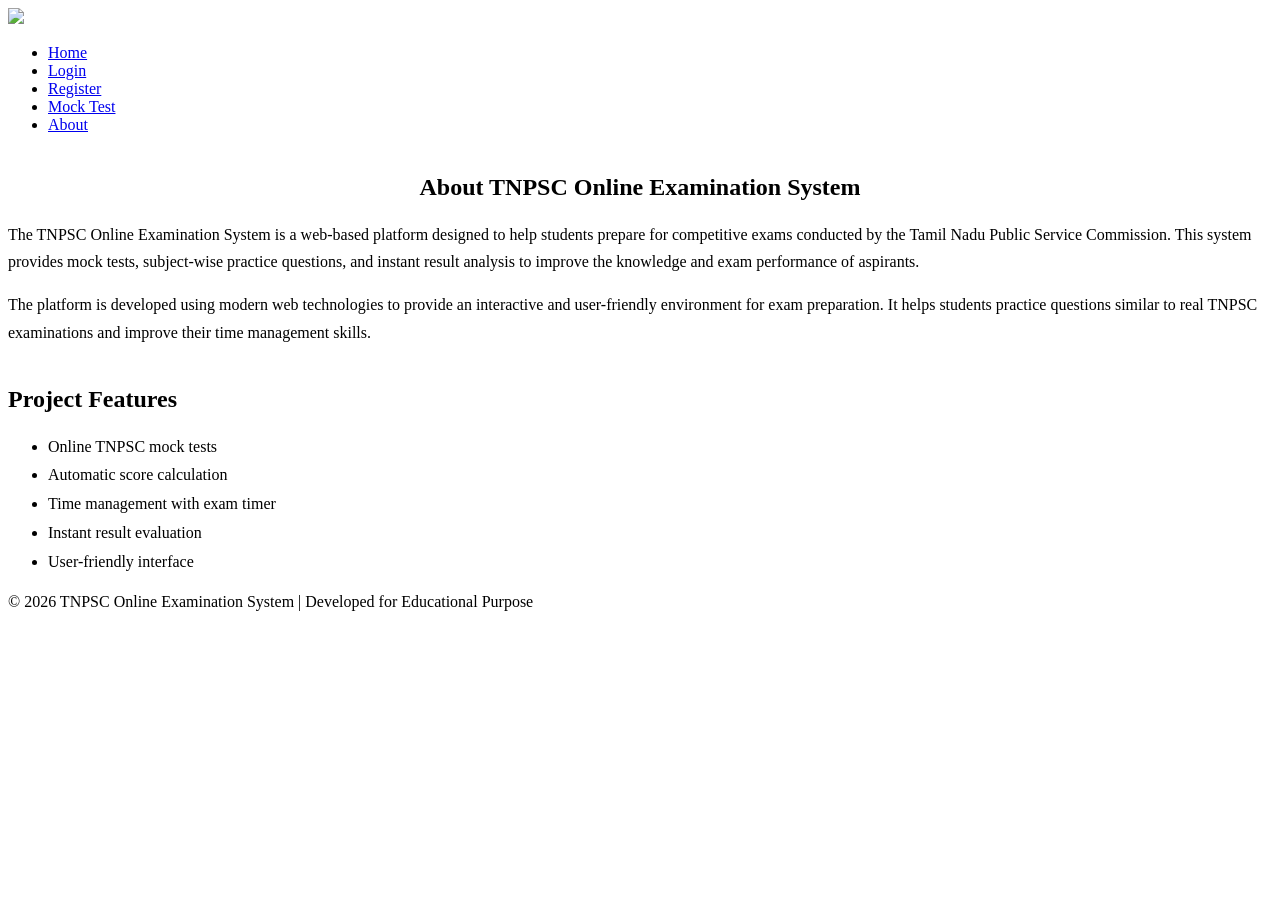
==== about.html @ 808fa3f2 "new about commit" ====
<!DOCTYPE html>
<html lang="en">

<head>

<meta charset="UTF-8">
<meta name="viewport" content="width=device-width, initial-scale=1.0">

<title>About | TNPSC Online Examination System</title>

<link rel="stylesheet" href="css/style.css">

</head>

<body>

<header>

<div class="container">

<nav>

<img src="images/logo.png" width="120">

<ul>
<li><a href="index.html">Home</a></li>
<li><a href="login.html">Login</a></li>
<li><a href="register.html">Register</a></li>
<li><a href="exam.html">Mock Test</a></li>
<li><a href="about.html">About</a></li>
</ul>

</nav>

</div>

</header>

<section class="container">

<h1 style="text-align:center;margin-top:40px;">
About TNPSC Online Examination System
</h1>

<p style="margin-top:20px;line-height:1.7;">

The TNPSC Online Examination System is a web-based platform designed to help students prepare for competitive exams conducted by the Tamil Nadu Public Service Commission. This system provides mock tests, subject-wise practice questions, and instant result analysis to improve the knowledge and exam performance of aspirants.

</p>

<p style="line-height:1.7;">

The platform is developed using modern web technologies to provide an interactive and user-friendly environment for exam preparation. It helps students practice questions similar to real TNPSC examinations and improve their time management skills.

</p>

</section>

<section class="container">

<h2 style="margin-top:40px;">Project Features</h2>

<ul style="line-height:1.8;">

<li>Online TNPSC mock tests</li>
<li>Automatic score calculation</li>
<li>Time management with exam timer</li>
<li>Instant result evaluation</li>
<li>User-friendly interface</li>

</ul>

</section>
<footer>

<p>
© 2026 TNPSC Online Examination System | Developed for Educational Purpose
</p>

</footer>
</body>
</html>
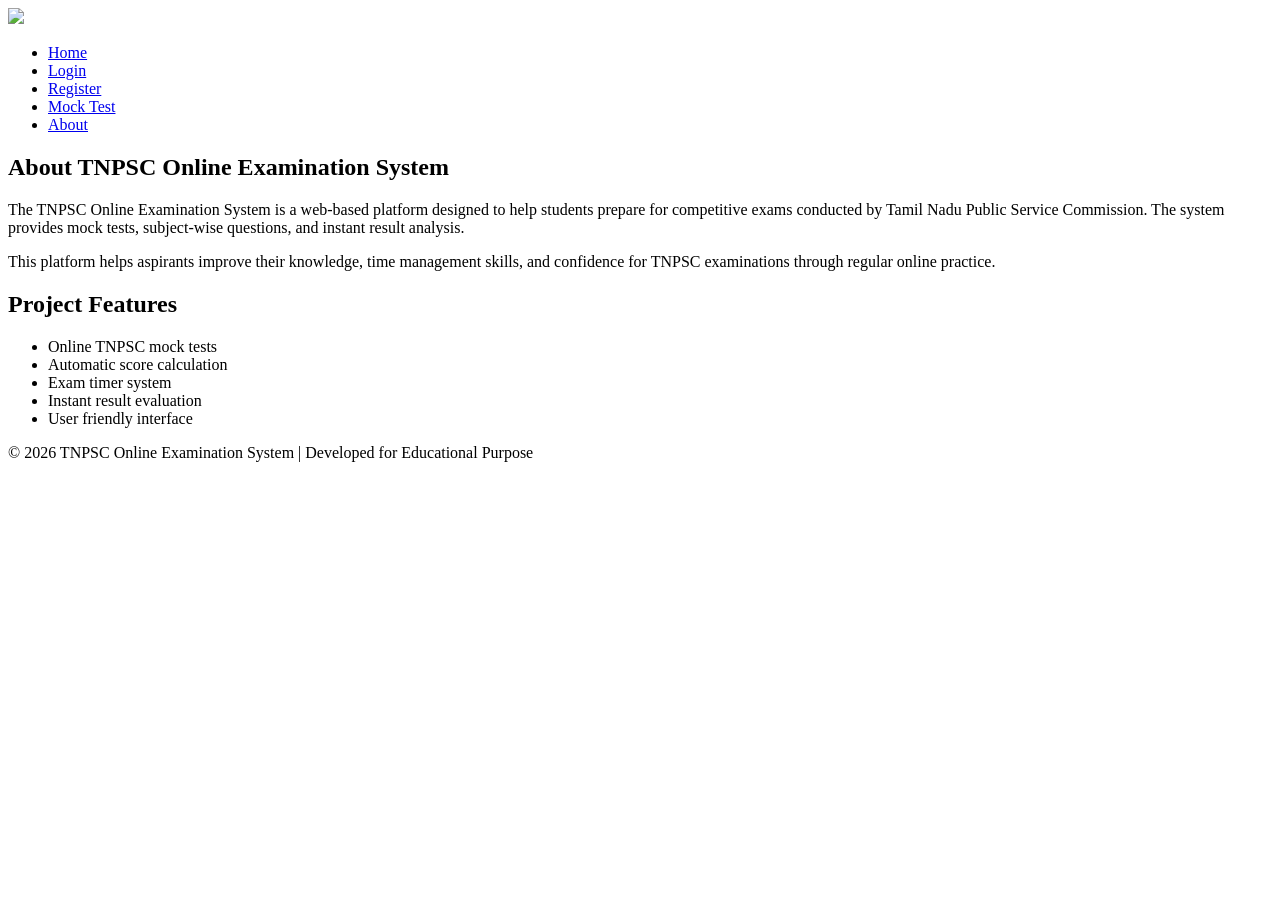
==== commit 8c602d2b: "about modifying commit" ====
--- a/about.html
+++ b/about.html
@@ -6,8 +6,7 @@
 <meta charset="UTF-8">
 <meta name="viewport" content="width=device-width, initial-scale=1.0">
 
-<title>About | TNPSC Online Examination System</title>
-
+<title>About TNPSC Online Examination System</title>
 <link rel="stylesheet" href="css/style.css">
 
 </head>
@@ -20,7 +19,7 @@
 
 <nav>
 
-<img src="images/logo.png" width="120">
+<img src="images/logo/about.png" width="120">
 
 <ul>
 <li><a href="index.html">Home</a></li>
@@ -36,39 +35,35 @@
 
 </header>
 
-<section class="container">
+<section class="about-section">
 
-<h1 style="text-align:center;margin-top:40px;">
+<h1 class="about-title">
 About TNPSC Online Examination System
 </h1>
 
-<p style="margin-top:20px;line-height:1.7;">
-
-The TNPSC Online Examination System is a web-based platform designed to help students prepare for competitive exams conducted by the Tamil Nadu Public Service Commission. This system provides mock tests, subject-wise practice questions, and instant result analysis to improve the knowledge and exam performance of aspirants.
-
+<p class="about-text">
+The TNPSC Online Examination System is a web-based platform designed to help students prepare for competitive exams conducted by Tamil Nadu Public Service Commission. The system provides mock tests, subject-wise questions, and instant result analysis.
 </p>
 
-<p style="line-height:1.7;">
-
-The platform is developed using modern web technologies to provide an interactive and user-friendly environment for exam preparation. It helps students practice questions similar to real TNPSC examinations and improve their time management skills.
-
+<p class="about-text">
+This platform helps aspirants improve their knowledge, time management skills, and confidence for TNPSC examinations through regular online practice.
 </p>
 
-</section>
+<div class="features-box">
 
-<section class="container">
+<h2>Project Features</h2>
 
-<h2 style="margin-top:40px;">Project Features</h2>
-
-<ul style="line-height:1.8;">
+<ul class="features-list">
 
 <li>Online TNPSC mock tests</li>
 <li>Automatic score calculation</li>
-<li>Time management with exam timer</li>
+<li>Exam timer system</li>
 <li>Instant result evaluation</li>
-<li>User-friendly interface</li>
+<li>User friendly interface</li>
 
 </ul>
+
+</div>
 
 </section>
 <footer>
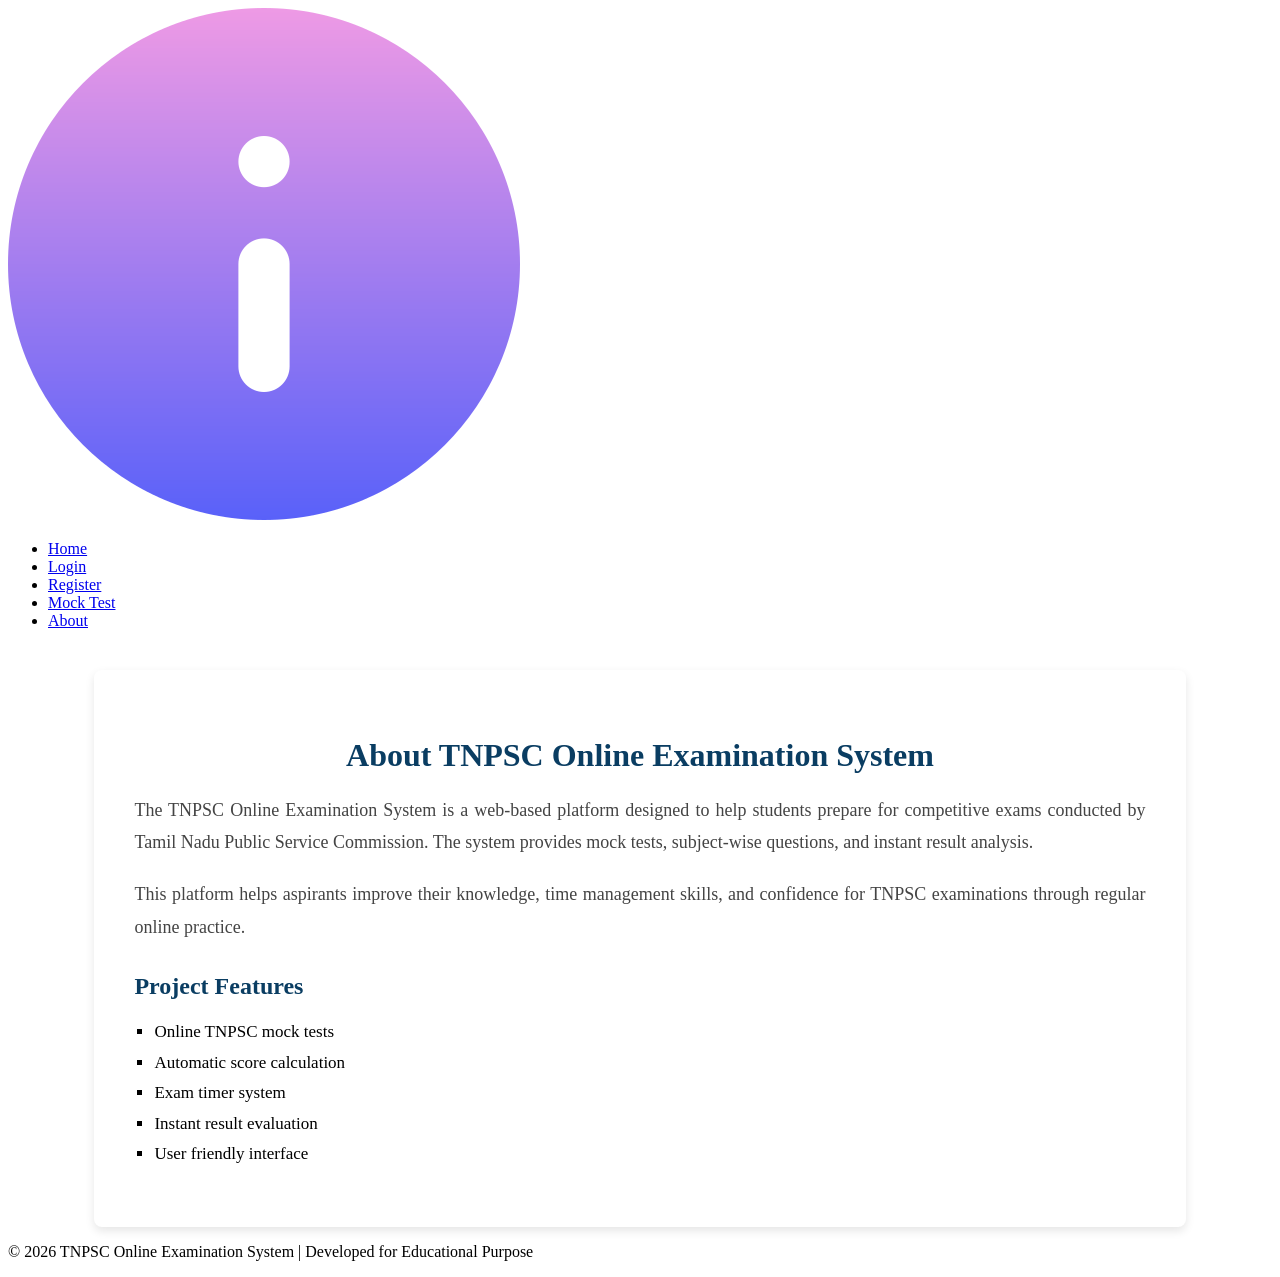
==== commit ed290da6: "change 5" ====
--- a/about.html
+++ b/about.html
@@ -8,7 +8,70 @@
 
 <title>About TNPSC Online Examination System</title>
 <link rel="stylesheet" href="css/style.css">
+<style>
+/* ABOUT PAGE */
+.about-section{
+width:80%;
+margin:auto;
+margin-top:40px;
+background:white;
+padding:40px;
+border-radius:8px;
+box-shadow:0 4px 10px rgba(0,0,0,0.1);
+}
 
+.about-title{
+text-align:center;
+color:#0a3d62;
+margin-bottom:20px;
+font-size:32px;
+}
+
+.about-text{
+font-size:18px;
+line-height:1.8;
+color:#444;
+margin-bottom:20px;
+text-align:justify;
+}
+
+/* FEATURES SECTION */
+
+.features-box{
+margin-top:30px;
+}
+
+.features-box h2{
+color:#0a3d62;
+margin-bottom:15px;
+}
+
+.features-list{
+list-style:square;
+padding-left:20px;
+line-height:1.8;
+font-size:17px;
+}
+
+/* RESPONSIVE DESIGN */
+
+@media(max-width:768px){
+
+.about-section{
+width:95%;
+padding:20px;
+}
+
+.about-title{
+font-size:24px;
+}
+
+.about-text{
+font-size:16px;
+}
+
+}
+</style>
 </head>
 
 <body>
@@ -19,8 +82,7 @@
 
 <nav>
 
-<img src="images/logo/about.png" width="120">
-
+<img src="images\icons\about.png" alt="TNPSC Logo">
 <ul>
 <li><a href="index.html">Home</a></li>
 <li><a href="login.html">Login</a></li>
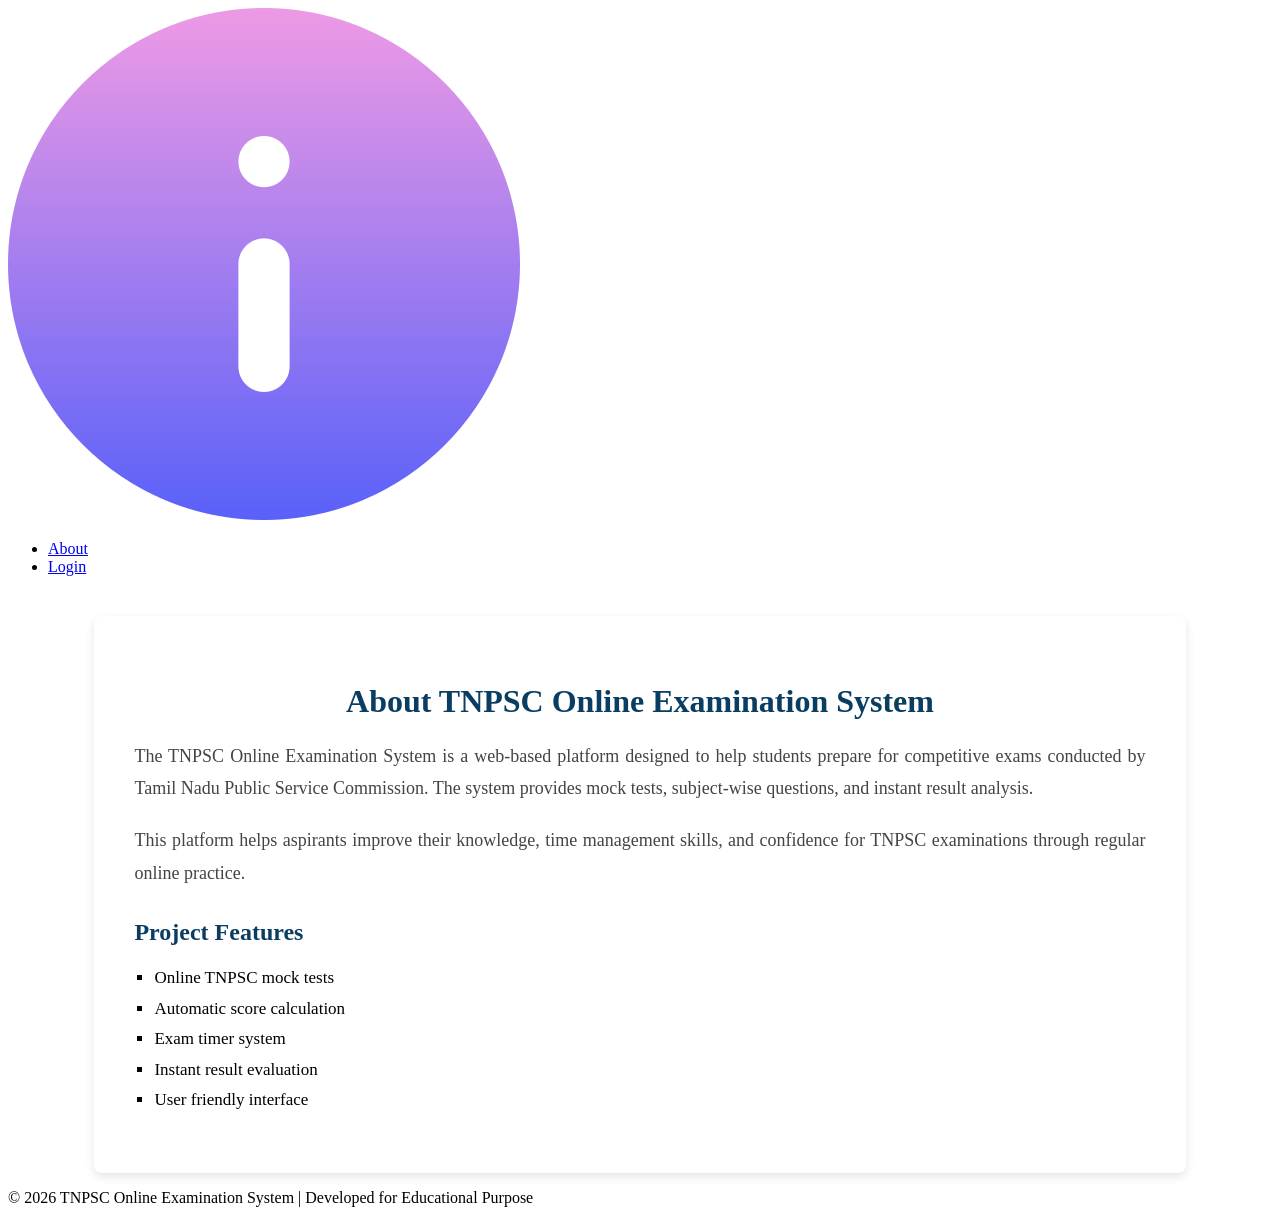
==== commit f39cae52: "changes 7" ====
--- a/about.html
+++ b/about.html
@@ -84,11 +84,8 @@
 
 <img src="images\icons\about.png" alt="TNPSC Logo">
 <ul>
-<li><a href="index.html">Home</a></li>
+<li><a href="about.html">About</a></li>   
 <li><a href="login.html">Login</a></li>
-<li><a href="register.html">Register</a></li>
-<li><a href="exam.html">Mock Test</a></li>
-<li><a href="about.html">About</a></li>
 </ul>
 
 </nav>
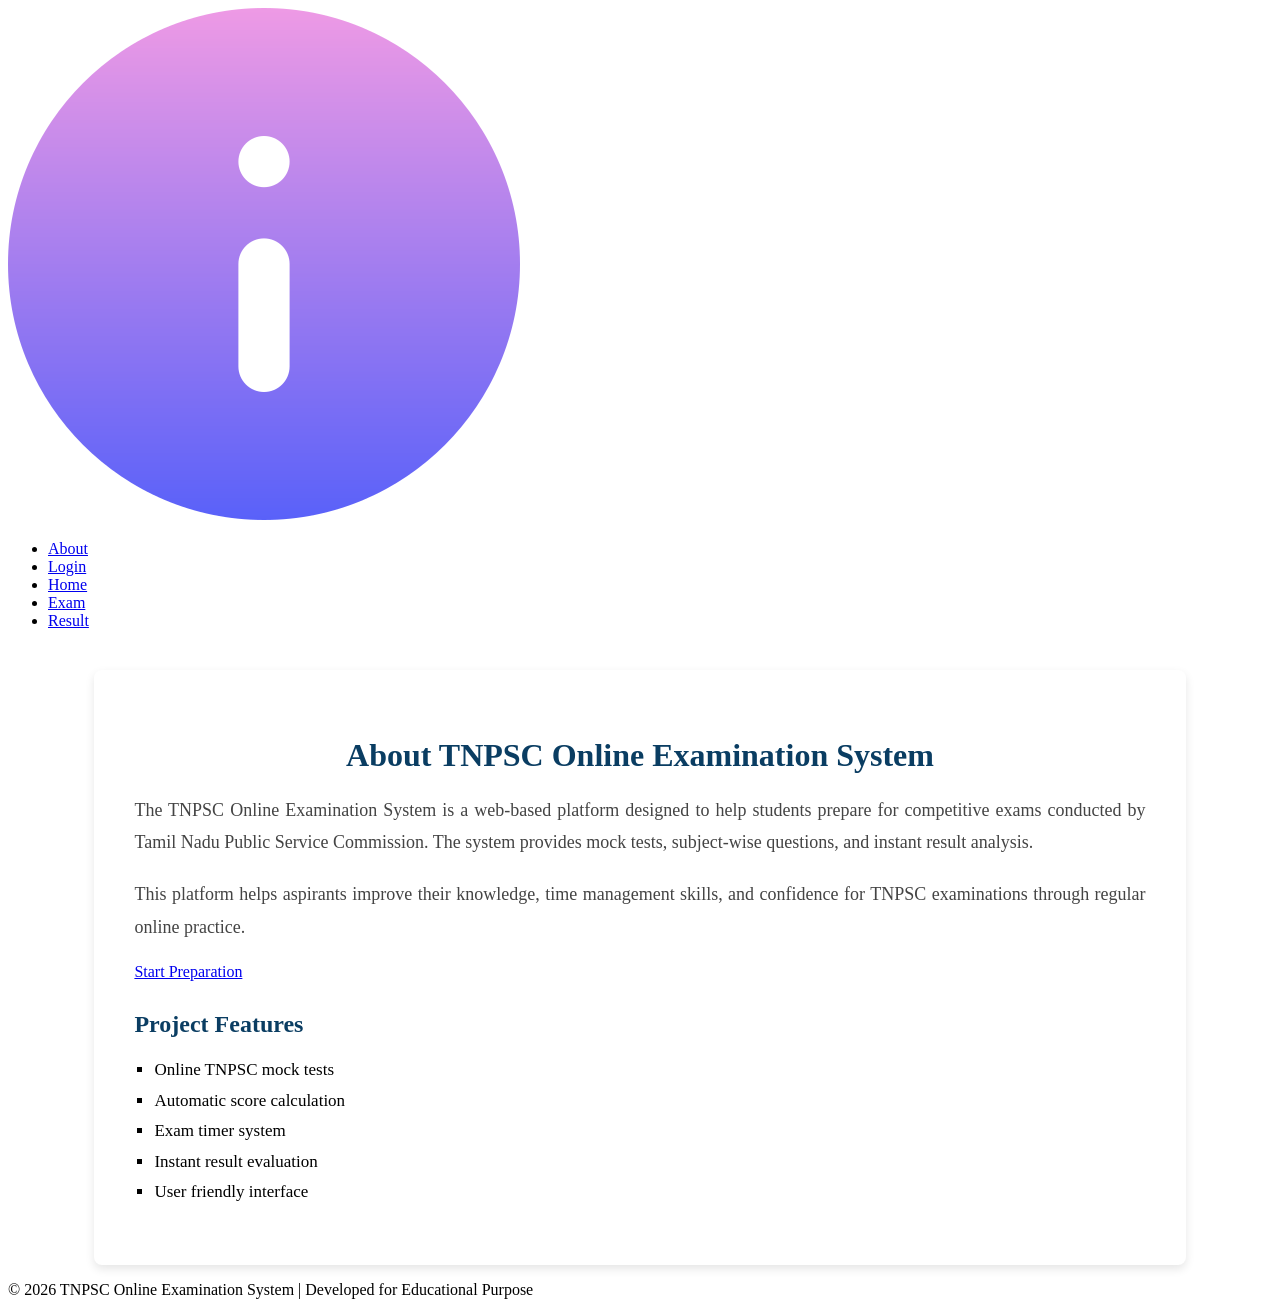
==== commit ffb57434: "changes 8" ====
--- a/about.html
+++ b/about.html
@@ -79,13 +79,15 @@
 <header>
 
 <div class="container">
-
 <nav>
 
 <img src="images\icons\about.png" alt="TNPSC Logo">
 <ul>
-<li><a href="about.html">About</a></li>   
+<li><a href="about.html">About</a></li>
 <li><a href="login.html">Login</a></li>
+<li><a href="index.html">Home</a></li>
+<li><a href="exam.html">Exam</a></li>
+<li><a href="result.html">Result</a></li>
 </ul>
 
 </nav>
@@ -107,6 +109,8 @@
 <p class="about-text">
 This platform helps aspirants improve their knowledge, time management skills, and confidence for TNPSC examinations through regular online practice.
 </p>
+
+<a href="login.html" class="btn">Start Preparation</a>
 
 <div class="features-box">
 
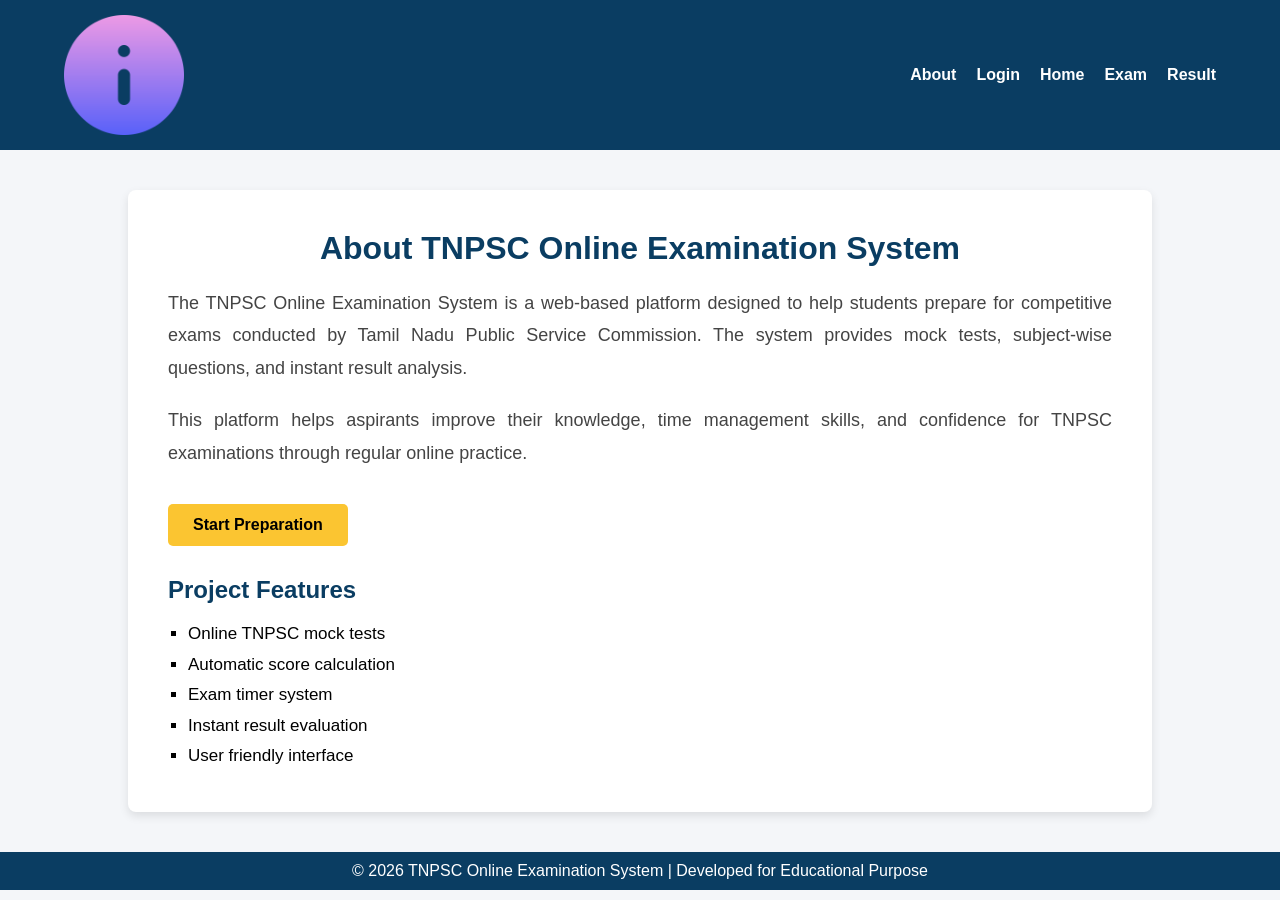
==== commit 3442bd30: "change 9" ====
--- a/about.html
+++ b/about.html
@@ -7,7 +7,8 @@
 <meta name="viewport" content="width=device-width, initial-scale=1.0">
 
 <title>About TNPSC Online Examination System</title>
-<link rel="stylesheet" href="css/style.css">
+<link rel="stylesheet" href="style.css">
+<script src="script.js"></script>
 <style>
 /* ABOUT PAGE */
 .about-section{
--- a/style.css
+++ b/style.css
@@ -0,0 +1,303 @@
+/* RESET */
+
+*{
+margin:0;
+padding:0;
+box-sizing:border-box;
+font-family:Arial, Helvetica, sans-serif;
+}
+
+/* BODY */
+
+body{
+background:#f4f6f9;
+}
+
+/* HEADER */
+
+header{
+background:#0a3d62;
+padding:15px 0;
+}
+
+/* CONTAINER */
+
+.container{
+width:90%;
+margin:auto;
+}
+
+/* NAVIGATION */
+
+nav{
+display:flex;
+align-items:center;
+justify-content:space-between;
+}
+
+/* LOGO */
+
+nav img{
+width:120px;
+}
+
+/* MENU */
+
+nav ul{
+display:flex;
+list-style:none;
+gap:25px;
+}
+
+nav ul li a{
+text-decoration:none;
+color:white;
+font-size:16px;
+font-weight:bold;
+transition:0.3s;
+}
+
+nav ul li a:hover{
+color:#f6b93b;
+}
+
+/* ABOUT PAGE */
+
+.about-section{
+width:80%;
+margin:60px auto;
+background:white;
+padding:40px;
+border-radius:10px;
+box-shadow:0 5px 20px rgba(0,0,0,0.1);
+}
+
+.about-title{
+text-align:center;
+color:#0a3d62;
+margin-bottom:25px;
+font-size:34px;
+}
+
+.about-text{
+font-size:18px;
+line-height:1.8;
+color:#555;
+margin-bottom:20px;
+text-align:justify;
+}
+
+/* FEATURES */
+
+.features-box{
+margin-top:30px;
+}
+
+.features-box h2{
+color:#0a3d62;
+margin-bottom:15px;
+}
+
+.features-list{
+padding-left:20px;
+line-height:2;
+font-size:17px;
+}
+
+/* General Styles */
+
+body{
+margin:0;
+font-family:Arial, Helvetica, sans-serif;
+background:#f4f6f9;
+}
+
+/* Header */
+
+header{
+background:#0a3d62;
+color:white;
+padding:15px 0;
+}
+
+.container{
+width:90%;
+margin:auto;
+}
+
+/* Navigation */
+
+nav{
+display:flex;
+justify-content:space-between;
+align-items:center;
+}
+
+nav ul{
+list-style:none;
+display:flex;
+gap:20px;
+}
+
+nav ul li a{
+color:white;
+text-decoration:none;
+font-weight:bold;
+}
+
+nav ul li a:hover{
+color:#fbc531;
+}
+
+/* Hero Section */
+
+.hero{
+background:#1e3c72;
+color:white;
+height:350px;
+display:flex;
+justify-content:center;
+align-items:center;
+text-align:center;
+flex-direction:column;
+}
+
+.hero h1{
+font-size:40px;
+}
+
+.hero p{
+font-size:18px;
+}
+
+/* Buttons */
+
+.btn{
+display:inline-block;
+padding:12px 25px;
+background:#fbc531;
+color:black;
+text-decoration:none;
+border-radius:5px;
+font-weight:bold;
+margin-top:15px;
+}
+
+.btn:hover{
+background:#e1a800;
+}
+
+/* Forms */
+
+.form-box{
+background:white;
+width:350px;
+padding:30px;
+margin:auto;
+margin-top:50px;
+border-radius:8px;
+box-shadow:0 4px 10px rgba(0,0,0,0.2);
+}
+
+.form-box h2{
+text-align:center;
+color:#0a3d62;
+margin-bottom:20px;
+}
+
+.form-group{
+margin-bottom:15px;
+}
+
+.form-group label{
+display:block;
+margin-bottom:5px;
+font-weight:bold;
+}
+
+.form-group input{
+width:100%;
+padding:10px;
+border:1px solid #ccc;
+border-radius:5px;
+}
+
+/* Exam Page */
+
+.question-box{
+background:white;
+padding:20px;
+margin:20px auto;
+width:80%;
+border-radius:6px;
+box-shadow:0 2px 8px rgba(0,0,0,0.1);
+}
+
+.options label{
+display:block;
+margin:6px 0;
+}
+
+/* Timer */
+
+.timer{
+text-align:right;
+color:red;
+font-weight:bold;
+margin-right:40px;
+}
+
+/* Result Page */
+
+.result-box{
+background:white;
+width:60%;
+margin:auto;
+margin-top:50px;
+padding:30px;
+border-radius:8px;
+box-shadow:0 4px 10px rgba(0,0,0,0.2);
+text-align:center;
+}
+
+.score{
+font-size:26px;
+font-weight:bold;
+margin:15px 0;
+}
+
+.pass{
+color:green;
+}
+
+.fail{
+color:red;
+}
+
+/* FOOTER */
+
+footer{
+background:#0a3d62;
+color:white;
+text-align:center;
+padding:10px;
+margin-top:40px;
+}
+
+/* Responsive */
+
+@media(max-width:768px){
+
+.hero h1{
+font-size:28px;
+}
+
+.question-box{
+width:95%;
+}
+
+.result-box{
+width:90%;
+}
+
+}
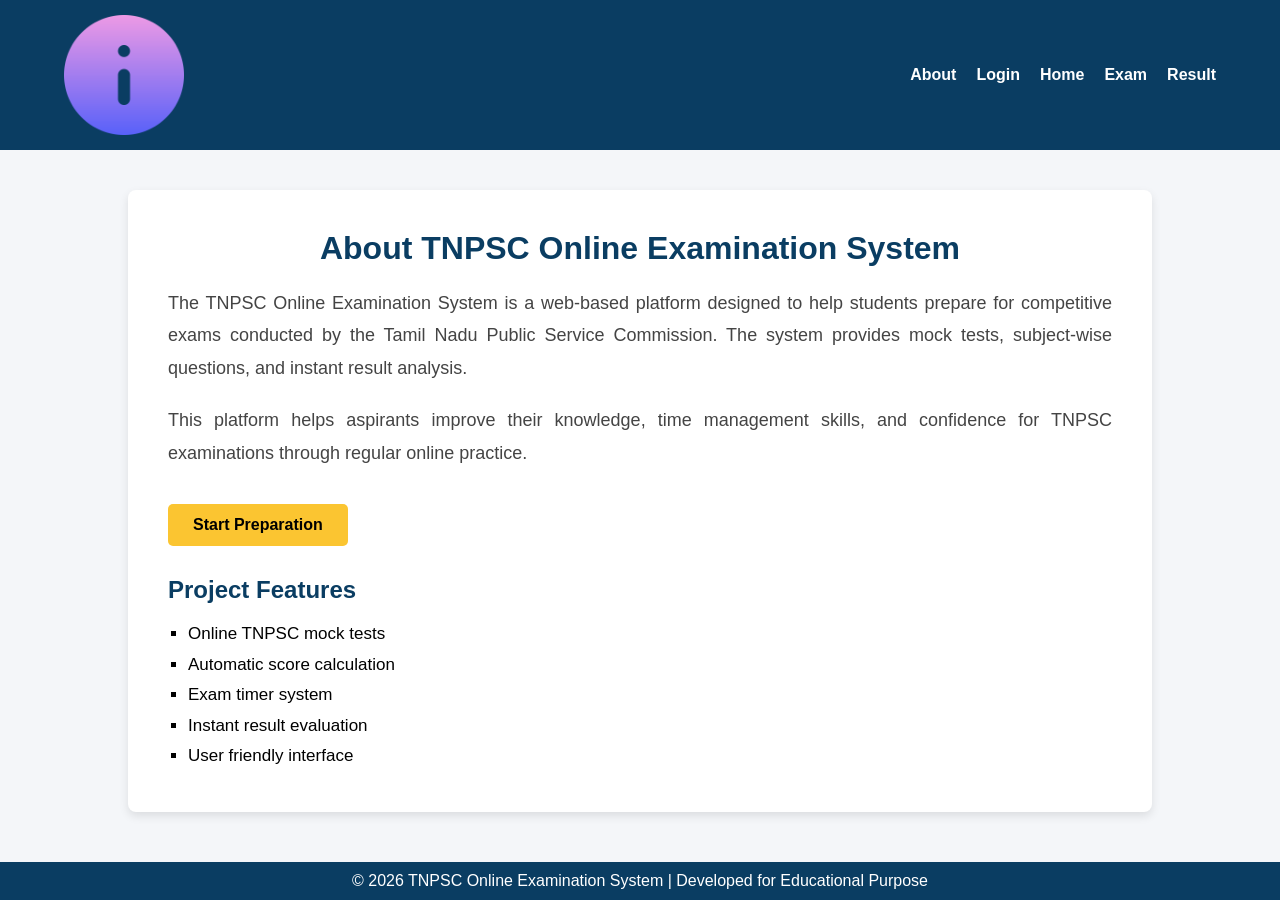
==== commit 8be82850: "all changes 1" ====
--- a/about.html
+++ b/about.html
@@ -7,10 +7,55 @@
 <meta name="viewport" content="width=device-width, initial-scale=1.0">
 
 <title>About TNPSC Online Examination System</title>
+
 <link rel="stylesheet" href="style.css">
-<script src="script.js"></script>
+
 <style>
+
 /* ABOUT PAGE */
+
+body{
+margin:0;
+font-family:Arial, Helvetica, sans-serif;
+background:#f4f6f9;
+}
+
+/* HEADER */
+
+header{
+background:#0a3d62;
+padding:15px 0;
+}
+
+.container{
+width:90%;
+margin:auto;
+}
+
+nav{
+display:flex;
+justify-content:space-between;
+align-items:center;
+}
+
+nav ul{
+list-style:none;
+display:flex;
+gap:20px;
+}
+
+nav ul li a{
+color:white;
+text-decoration:none;
+font-weight:bold;
+}
+
+nav ul li a:hover{
+color:#fbc531;
+}
+
+/* ABOUT SECTION */
+
 .about-section{
 width:80%;
 margin:auto;
@@ -36,7 +81,23 @@
 text-align:justify;
 }
 
-/* FEATURES SECTION */
+/* BUTTON */
+
+.btn{
+display:inline-block;
+padding:12px 25px;
+background:#fbc531;
+color:black;
+text-decoration:none;
+border-radius:5px;
+font-weight:bold;
+}
+
+.btn:hover{
+background:#e1a800;
+}
+
+/* FEATURES */
 
 .features-box{
 margin-top:30px;
@@ -54,7 +115,17 @@
 font-size:17px;
 }
 
-/* RESPONSIVE DESIGN */
+/* FOOTER */
+
+footer{
+background:#0a3d62;
+color:white;
+text-align:center;
+padding:10px;
+margin-top:50px;
+}
+
+/* MOBILE */
 
 @media(max-width:768px){
 
@@ -72,7 +143,9 @@
 }
 
 }
+
 </style>
+
 </head>
 
 <body>
@@ -80,9 +153,11 @@
 <header>
 
 <div class="container">
+
 <nav>
 
-<img src="images\icons\about.png" alt="TNPSC Logo">
+<img src="images/icons/about.png" width="40">
+
 <ul>
 <li><a href="about.html">About</a></li>
 <li><a href="login.html">Login</a></li>
@@ -104,7 +179,7 @@
 </h1>
 
 <p class="about-text">
-The TNPSC Online Examination System is a web-based platform designed to help students prepare for competitive exams conducted by Tamil Nadu Public Service Commission. The system provides mock tests, subject-wise questions, and instant result analysis.
+The TNPSC Online Examination System is a web-based platform designed to help students prepare for competitive exams conducted by the Tamil Nadu Public Service Commission. The system provides mock tests, subject-wise questions, and instant result analysis.
 </p>
 
 <p class="about-text">
@@ -130,6 +205,7 @@
 </div>
 
 </section>
+
 <footer>
 
 <p>
@@ -137,5 +213,6 @@
 </p>
 
 </footer>
+
 </body>
 </html>
--- a/style.css
+++ b/style.css
@@ -17,6 +17,7 @@
 
 header{
 background:#0a3d62;
+color:white;
 padding:15px 0;
 }
 
@@ -35,121 +36,28 @@
 justify-content:space-between;
 }
 
-/* LOGO */
-
 nav img{
 width:120px;
 }
-
-/* MENU */
 
 nav ul{
 display:flex;
 list-style:none;
-gap:25px;
+gap:20px;
 }
 
 nav ul li a{
 text-decoration:none;
 color:white;
-font-size:16px;
 font-weight:bold;
 transition:0.3s;
-}
-
-nav ul li a:hover{
-color:#f6b93b;
-}
-
-/* ABOUT PAGE */
-
-.about-section{
-width:80%;
-margin:60px auto;
-background:white;
-padding:40px;
-border-radius:10px;
-box-shadow:0 5px 20px rgba(0,0,0,0.1);
-}
-
-.about-title{
-text-align:center;
-color:#0a3d62;
-margin-bottom:25px;
-font-size:34px;
-}
-
-.about-text{
-font-size:18px;
-line-height:1.8;
-color:#555;
-margin-bottom:20px;
-text-align:justify;
-}
-
-/* FEATURES */
-
-.features-box{
-margin-top:30px;
-}
-
-.features-box h2{
-color:#0a3d62;
-margin-bottom:15px;
-}
-
-.features-list{
-padding-left:20px;
-line-height:2;
-font-size:17px;
-}
-
-/* General Styles */
-
-body{
-margin:0;
-font-family:Arial, Helvetica, sans-serif;
-background:#f4f6f9;
-}
-
-/* Header */
-
-header{
-background:#0a3d62;
-color:white;
-padding:15px 0;
-}
-
-.container{
-width:90%;
-margin:auto;
-}
-
-/* Navigation */
-
-nav{
-display:flex;
-justify-content:space-between;
-align-items:center;
-}
-
-nav ul{
-list-style:none;
-display:flex;
-gap:20px;
-}
-
-nav ul li a{
-color:white;
-text-decoration:none;
-font-weight:bold;
 }
 
 nav ul li a:hover{
 color:#fbc531;
 }
 
-/* Hero Section */
+/* HERO SECTION */
 
 .hero{
 background:#1e3c72;
@@ -170,7 +78,7 @@
 font-size:18px;
 }
 
-/* Buttons */
+/* BUTTON */
 
 .btn{
 display:inline-block;
@@ -187,7 +95,48 @@
 background:#e1a800;
 }
 
-/* Forms */
+/* ABOUT PAGE */
+
+.about-section{
+width:80%;
+margin:60px auto;
+background:white;
+padding:40px;
+border-radius:10px;
+box-shadow:0 5px 20px rgba(0,0,0,0.1);
+}
+
+.about-title{
+text-align:center;
+color:#0a3d62;
+margin-bottom:25px;
+font-size:34px;
+}
+
+.about-text{
+font-size:18px;
+line-height:1.8;
+color:#555;
+margin-bottom:20px;
+text-align:justify;
+}
+
+.features-box{
+margin-top:30px;
+}
+
+.features-box h2{
+color:#0a3d62;
+margin-bottom:15px;
+}
+
+.features-list{
+padding-left:20px;
+line-height:2;
+font-size:17px;
+}
+
+/* FORM (LOGIN & REGISTER) */
 
 .form-box{
 background:white;
@@ -222,7 +171,7 @@
 border-radius:5px;
 }
 
-/* Exam Page */
+/* EXAM PAGE */
 
 .question-box{
 background:white;
@@ -238,7 +187,7 @@
 margin:6px 0;
 }
 
-/* Timer */
+/* TIMER */
 
 .timer{
 text-align:right;
@@ -247,7 +196,7 @@
 margin-right:40px;
 }
 
-/* Result Page */
+/* RESULT PAGE */
 
 .result-box{
 background:white;
@@ -274,6 +223,46 @@
 color:red;
 }
 
+/* DASHBOARD */
+
+.dashboard{
+background-image:url("images/images/background.jpg");
+background-size:cover;
+background-position:center;
+padding:80px 20px;
+text-align:center;
+color:white;
+}
+
+.dashboard-grid{
+display:grid;
+grid-template-columns:repeat(auto-fit,minmax(220px,1fr));
+gap:20px;
+margin-top:40px;
+}
+
+.box{
+background:rgba(255,255,255,0.9);
+padding:25px;
+border-radius:10px;
+box-shadow:0 4px 10px rgba(0,0,0,0.2);
+transition:0.3s;
+}
+
+.box:hover{
+transform:translateY(-10px);
+}
+
+.start-btn{
+display:inline-block;
+margin-top:40px;
+padding:12px 25px;
+background:#0a3d62;
+color:white;
+text-decoration:none;
+border-radius:5px;
+}
+
 /* FOOTER */
 
 footer{
@@ -284,7 +273,7 @@
 margin-top:40px;
 }
 
-/* Responsive */
+/* RESPONSIVE */
 
 @media(max-width:768px){
 
@@ -300,4 +289,4 @@
 width:90%;
 }
 
-}
+}
